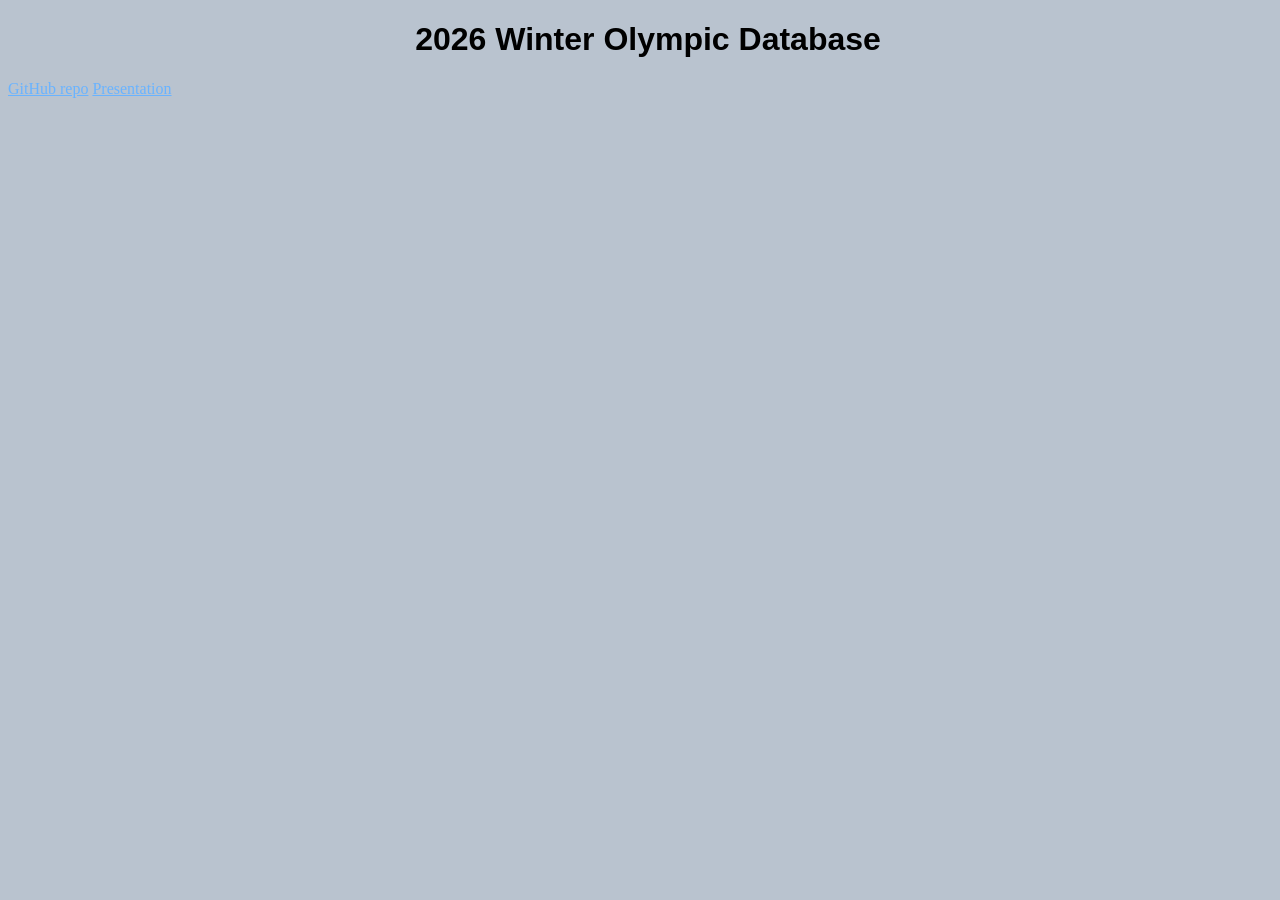
==== index.html @ c0fbe7c5 "adding index to link to presentation" ====
<!DOCTYPE html>
<html lang="en">
<head>
    <meta charset="UTF-8">
    <meta name="viewport" content="width=device-width, initial-scale=1.0">
    <title>2026 Winter Olympic Database</title>
    <link rel="stylesheet" href="style.css" />
</head>
<body>
    <header>
        <h1>2026 Winter Olympic Database</h1>
    </header>
    <a href="https://github.com/ryan-montville/winter-olympic-database">GitHub repo</a>
    <a href="/presentation">Presentation</a>
</body>
</html>
---- style.css ----
@media (prefers-color-scheme: dark) {
    :root {
        --body-background-color: #1a1a1a;
        --body-color: #ccc;
        --nav-background-color: #630d83;
        --main-background-color: #2e2e2e;
        --link-color: #69b3ff;
    }
}
@media (prefers-color-scheme: light) {
    :root {
        --body-background-color: #b9c3cf;
        --body-color: #000;
        --nav-background-color: #a630d2;
        --main-background-color: #fff;
        --link-color: #69b3ff;

    }
}

body {
    position: relative;
    z-index: 1;
    background-color: var(--body-background-color);
    color: var(--body-color);
    overflow-x: hidden;
    width: 100vw;
}

header h1 {
    text-align: center;
    font-family: Arial, Helvetica, sans-serif;
}

nav {
    display: flex;
    justify-content: space-around;
    margin: 10px;
}

a {
    color: var(--link-color);
}

nav a {
    font-size: 20px;
    font-weight: bold;
    text-decoration: none;
}

nav a:hover {
    text-decoration: underline;
}

.start, .end {
    text-align: center;
    margin: 10px;
}

#container {
    margin: 0 20px;
    position: relative;
}

#timeline {
    position: absolute;
    left: 50%;
    transform: translateX(-50%);
    top: 0;
    bottom: 0;
    width: 2px;
    background-color: var(--body-color);
}

.left,
.right {
    justify-content: space-between;
    align-items: center;
}

.right {
    flex-direction: row-reverse;
}

.course {
    display: flex;
    width: 100%;
}

.date {
    flex-basis: 48%;
}

.left .date {
    text-align: right;
}

.right .date {
    text-align: left;
}

.point {
    display: block;
    width: 20px;
    height: 20px;
    flex-basis: 2%;
    background-color: var(--body-color);
    border-radius: 20px;
}

.course article {
    background-color: var(--main-background-color);
    flex-basis: 48%;
    font-size: 20px;
    border-radius: 10px;
    box-shadow:
        0 3px 6px rgba(0, 0, 0, 0.16),
        0 3px 6px rgba(0, 0, 0, 0.23);
}

.course article p, .course h2 {
    margin: 10px 20px;
}

ul {
    margin: 5px 25px;
}


@media (max-width: 800px) {
    .left,
    .right {
        flex-direction: column;
    }
    article {
        margin-bottom: 20px;
    }
    #timeline {
        display: none;
    }
    .point-wrapper {
        display: none;
    }
    .right .date,
    .left .date {
        text-align: left;
    }
}
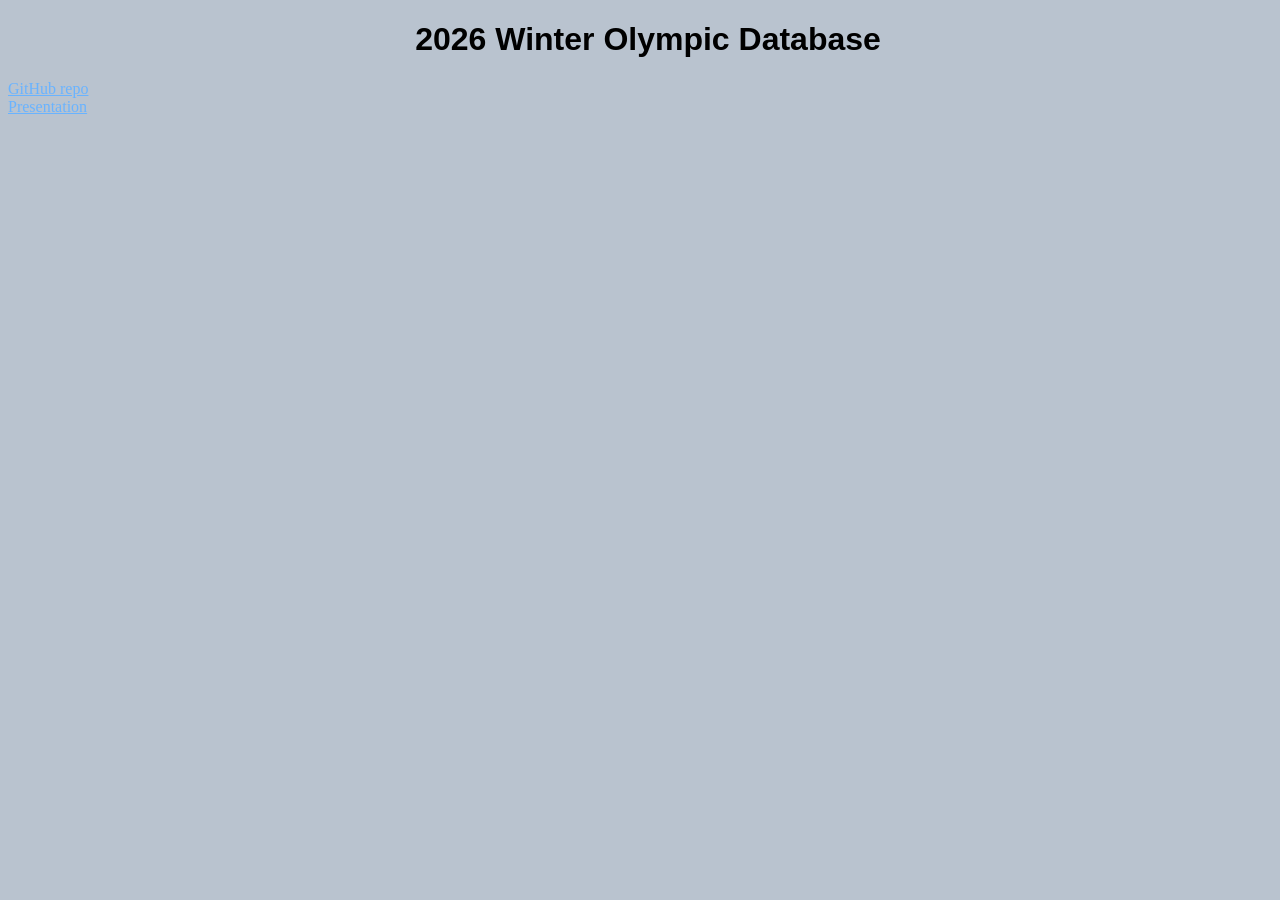
==== commit ea8d8a47: "fixing link" ====
--- a/index.html
+++ b/index.html
@@ -11,6 +11,7 @@
         <h1>2026 Winter Olympic Database</h1>
     </header>
     <a href="https://github.com/ryan-montville/winter-olympic-database">GitHub repo</a>
-    <a href="/presentation">Presentation</a>
+    <br/>
+    <a href="/winter-olympic-database/presentation">Presentation</a>
 </body>
 </html>
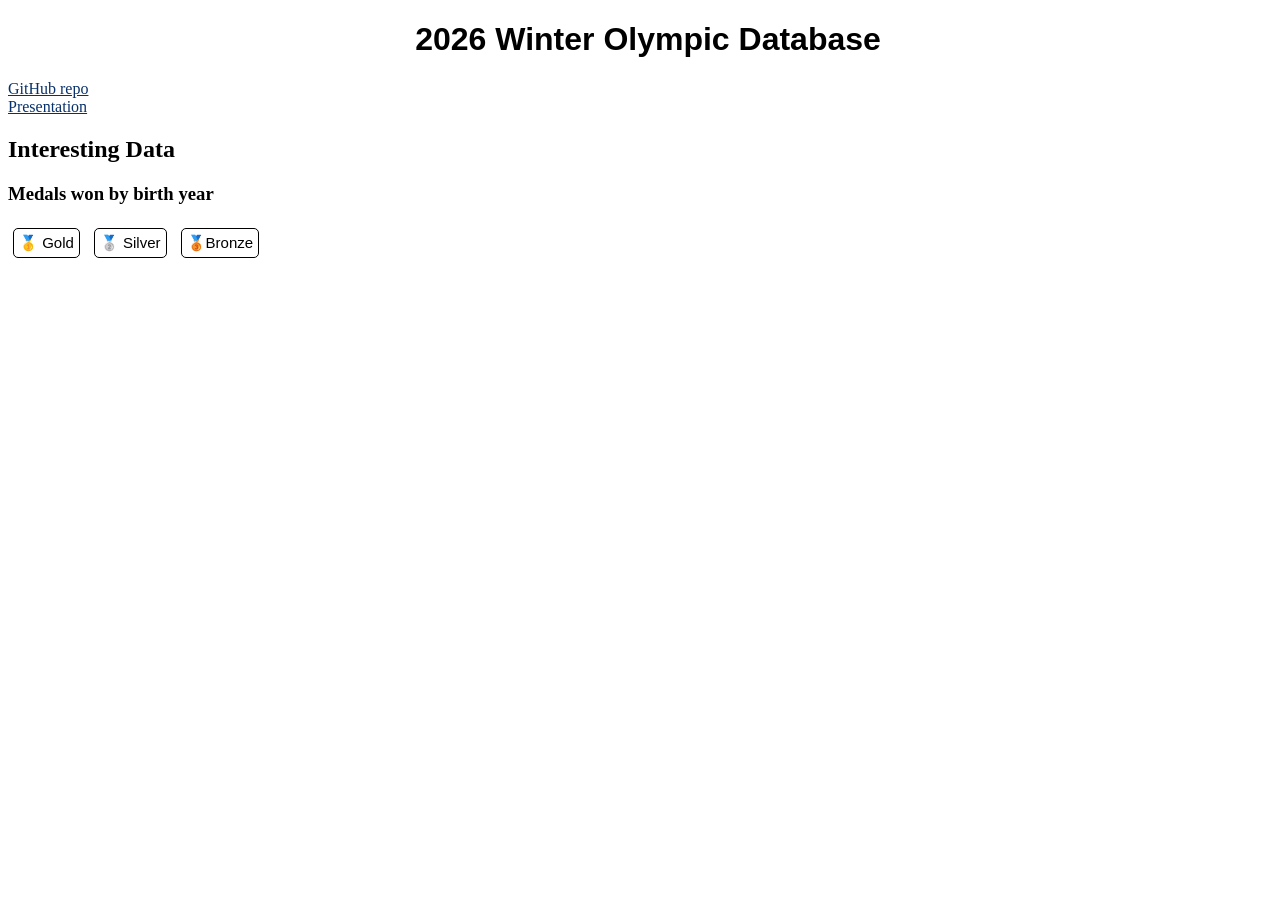
==== commit bc27396a: "fixing formatting issues in readme" ====
--- a/index.html
+++ b/index.html
@@ -1,17 +1,29 @@
 <!DOCTYPE html>
 <html lang="en">
+
 <head>
     <meta charset="UTF-8">
     <meta name="viewport" content="width=device-width, initial-scale=1.0">
     <title>2026 Winter Olympic Database</title>
     <link rel="stylesheet" href="style.css" />
+    <script src="https://d3js.org/d3.v4.js"></script>
 </head>
+
 <body>
     <header>
         <h1>2026 Winter Olympic Database</h1>
     </header>
     <a href="https://github.com/ryan-montville/winter-olympic-database">GitHub repo</a>
-    <br/>
+    <br />
     <a href="/winter-olympic-database/presentation">Presentation</a>
+    <h2>Interesting Data</h2>
+    <h3>Medals won by birth year</h3>
+    <button id="gold-dob-button">🥇 Gold</button>
+    <button id="silver-dob-button">🥈 Silver</button>
+    <button id="bronze-dob-button">🥉Bronze</button>
+    <div id="my_dataviz" class="chart"></div>
+    <script type="module" src="app.js"></script>
+
 </body>
+
 </html>
--- a/style.css
+++ b/style.css
@@ -5,16 +5,17 @@
         --nav-background-color: #630d83;
         --main-background-color: #2e2e2e;
         --link-color: #69b3ff;
+        --chart-bar-color: #69b3a2;
     }
 }
 @media (prefers-color-scheme: light) {
     :root {
-        --body-background-color: #b9c3cf;
+        --body-background-color: #fff;
         --body-color: #000;
         --nav-background-color: #a630d2;
         --main-background-color: #fff;
-        --link-color: #69b3ff;
-
+        --link-color: #08306B;
+        --chart-bar-color: #4e73df;
     }
 }
 
@@ -145,4 +146,46 @@
     .left .date {
         text-align: left;
     }
+}
+
+#my_dataviz {
+    width: 100%;
+    max-width: 100%;
+}
+
+#my_dataviz svg {
+    width: 100%;
+    height: auto;
+    display: block;
+}
+
+#my_dataviz rect {
+    fill: var(--chart-bar-color, #69b3a2);
+    transition: fill 0.3s ease;
+}
+
+#my_dataviz .domain,
+#my_dataviz .tick line {
+    stroke: var(--body-color);
+    transition: stroke 0.3s ease;
+}
+
+#my_dataviz .tick text {
+    fill: var(--body-color);
+    transition: fill 0.3s ease;
+}
+
+button {
+    background-color: transparent;
+    padding: 5px;
+    margin: 5px;
+    border-radius: 5px;
+    border: 1px solid var(--body-color);
+    cursor: pointer;
+    font-size: 15px;
+    color: var(--body-color);
+}
+button:hover {
+    background-color: var(--body-color);
+    color: var(--body-background-color);
 }
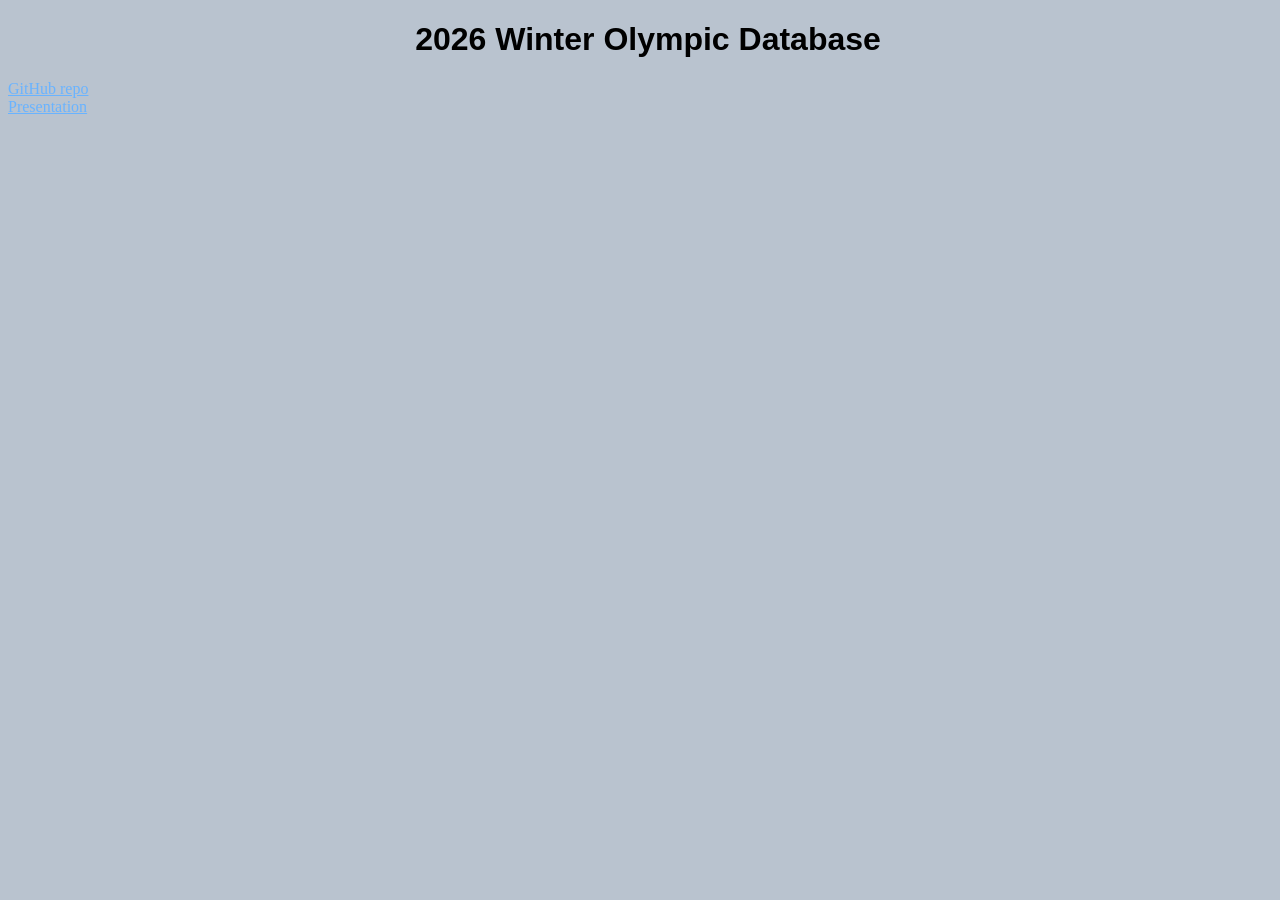
==== commit c42508a2: "Merge branch 'main' of https://github.com/ryan-montville/winter-olympic-database" ====
--- a/index.html
+++ b/index.html
@@ -1,29 +1,17 @@
 <!DOCTYPE html>
 <html lang="en">
-
 <head>
     <meta charset="UTF-8">
     <meta name="viewport" content="width=device-width, initial-scale=1.0">
     <title>2026 Winter Olympic Database</title>
     <link rel="stylesheet" href="style.css" />
-    <script src="https://d3js.org/d3.v4.js"></script>
 </head>
-
 <body>
     <header>
         <h1>2026 Winter Olympic Database</h1>
     </header>
     <a href="https://github.com/ryan-montville/winter-olympic-database">GitHub repo</a>
-    <br />
+    <br/>
     <a href="/winter-olympic-database/presentation">Presentation</a>
-    <h2>Interesting Data</h2>
-    <h3>Medals won by birth year</h3>
-    <button id="gold-dob-button">🥇 Gold</button>
-    <button id="silver-dob-button">🥈 Silver</button>
-    <button id="bronze-dob-button">🥉Bronze</button>
-    <div id="my_dataviz" class="chart"></div>
-    <script type="module" src="app.js"></script>
-
 </body>
-
 </html>
--- a/style.css
+++ b/style.css
@@ -5,17 +5,16 @@
         --nav-background-color: #630d83;
         --main-background-color: #2e2e2e;
         --link-color: #69b3ff;
-        --chart-bar-color: #69b3a2;
     }
 }
 @media (prefers-color-scheme: light) {
     :root {
-        --body-background-color: #fff;
+        --body-background-color: #b9c3cf;
         --body-color: #000;
         --nav-background-color: #a630d2;
         --main-background-color: #fff;
-        --link-color: #08306B;
-        --chart-bar-color: #4e73df;
+        --link-color: #69b3ff;
+
     }
 }
 
@@ -146,46 +145,4 @@
     .left .date {
         text-align: left;
     }
-}
-
-#my_dataviz {
-    width: 100%;
-    max-width: 100%;
-}
-
-#my_dataviz svg {
-    width: 100%;
-    height: auto;
-    display: block;
-}
-
-#my_dataviz rect {
-    fill: var(--chart-bar-color, #69b3a2);
-    transition: fill 0.3s ease;
-}
-
-#my_dataviz .domain,
-#my_dataviz .tick line {
-    stroke: var(--body-color);
-    transition: stroke 0.3s ease;
-}
-
-#my_dataviz .tick text {
-    fill: var(--body-color);
-    transition: fill 0.3s ease;
-}
-
-button {
-    background-color: transparent;
-    padding: 5px;
-    margin: 5px;
-    border-radius: 5px;
-    border: 1px solid var(--body-color);
-    cursor: pointer;
-    font-size: 15px;
-    color: var(--body-color);
-}
-button:hover {
-    background-color: var(--body-color);
-    color: var(--body-background-color);
 }
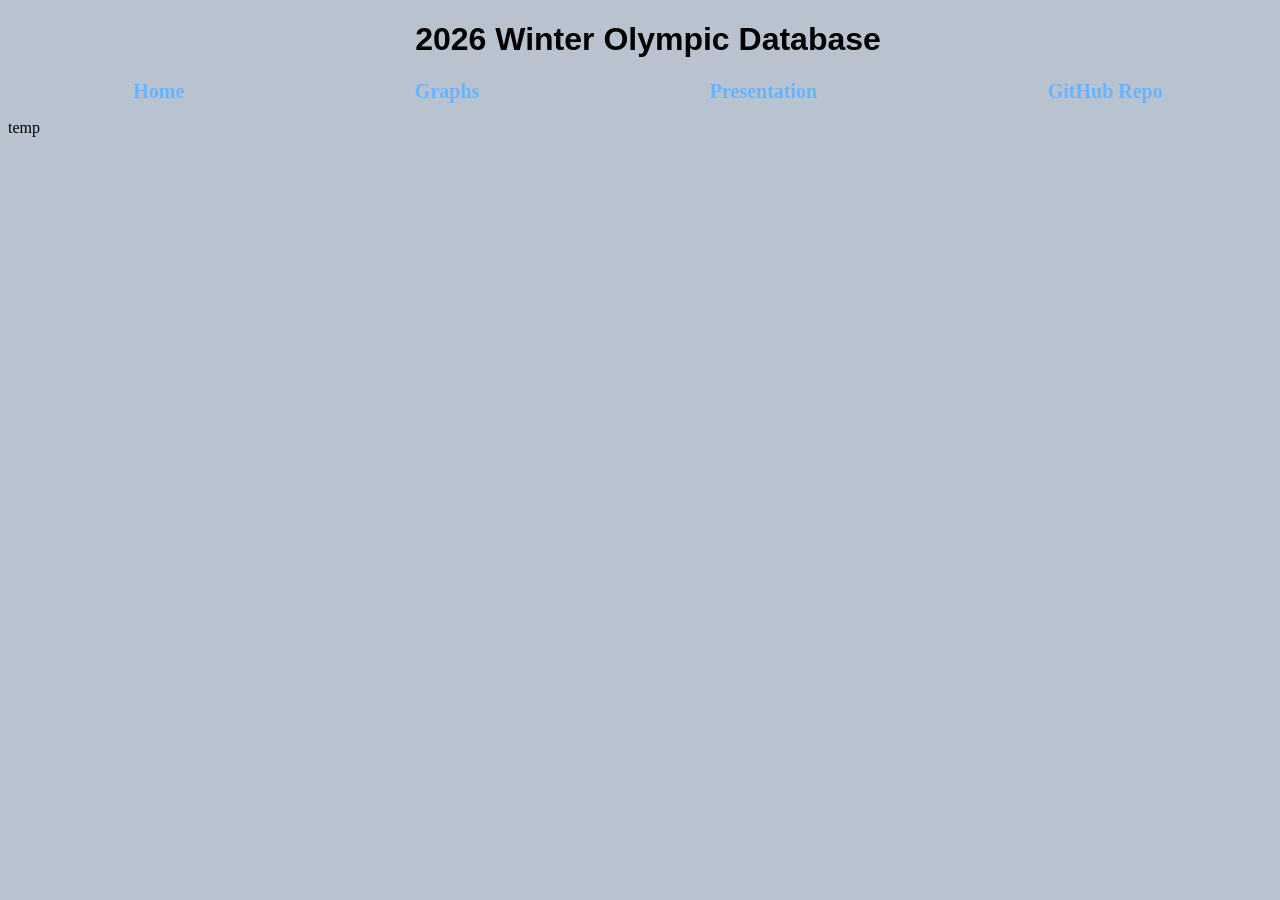
==== commit 0591d1b5: "testing SPA and 404" ====
--- a/index.html
+++ b/index.html
@@ -1,17 +1,19 @@
 <!DOCTYPE html>
 <html lang="en">
+
 <head>
     <meta charset="UTF-8">
     <meta name="viewport" content="width=device-width, initial-scale=1.0">
     <title>2026 Winter Olympic Database</title>
     <link rel="stylesheet" href="style.css" />
+    <script src="https://d3js.org/d3.v4.js"></script>
 </head>
+
 <body>
-    <header>
-        <h1>2026 Winter Olympic Database</h1>
-    </header>
-    <a href="https://github.com/ryan-montville/winter-olympic-database">GitHub repo</a>
-    <br/>
-    <a href="/winter-olympic-database/presentation">Presentation</a>
+    <header></header>
+    <app></app>
+    <script type="module" src="src/app.js"></script>
+
 </body>
+
 </html>
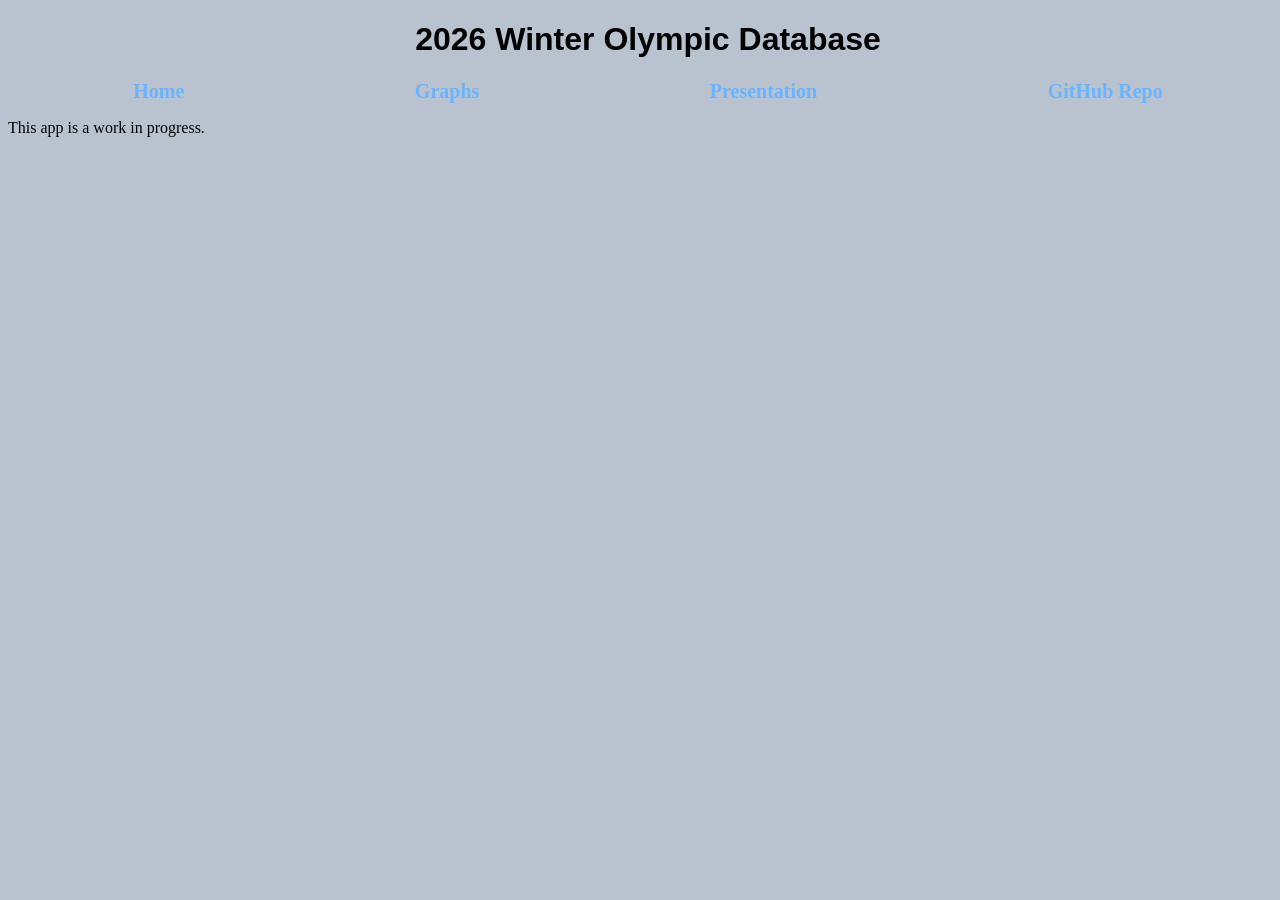
==== commit 0bed2258: "SPA didn't work, reverting back to old app" ====
--- a/index.html
+++ b/index.html
@@ -11,8 +11,10 @@
 
 <body>
     <header></header>
-    <app></app>
-    <script type="module" src="src/app.js"></script>
+    <main>
+        <p>This app is a work in progress.</p>
+    </main>
+    <script type="module" src="src/index.js"></script>
 
 </body>
 
